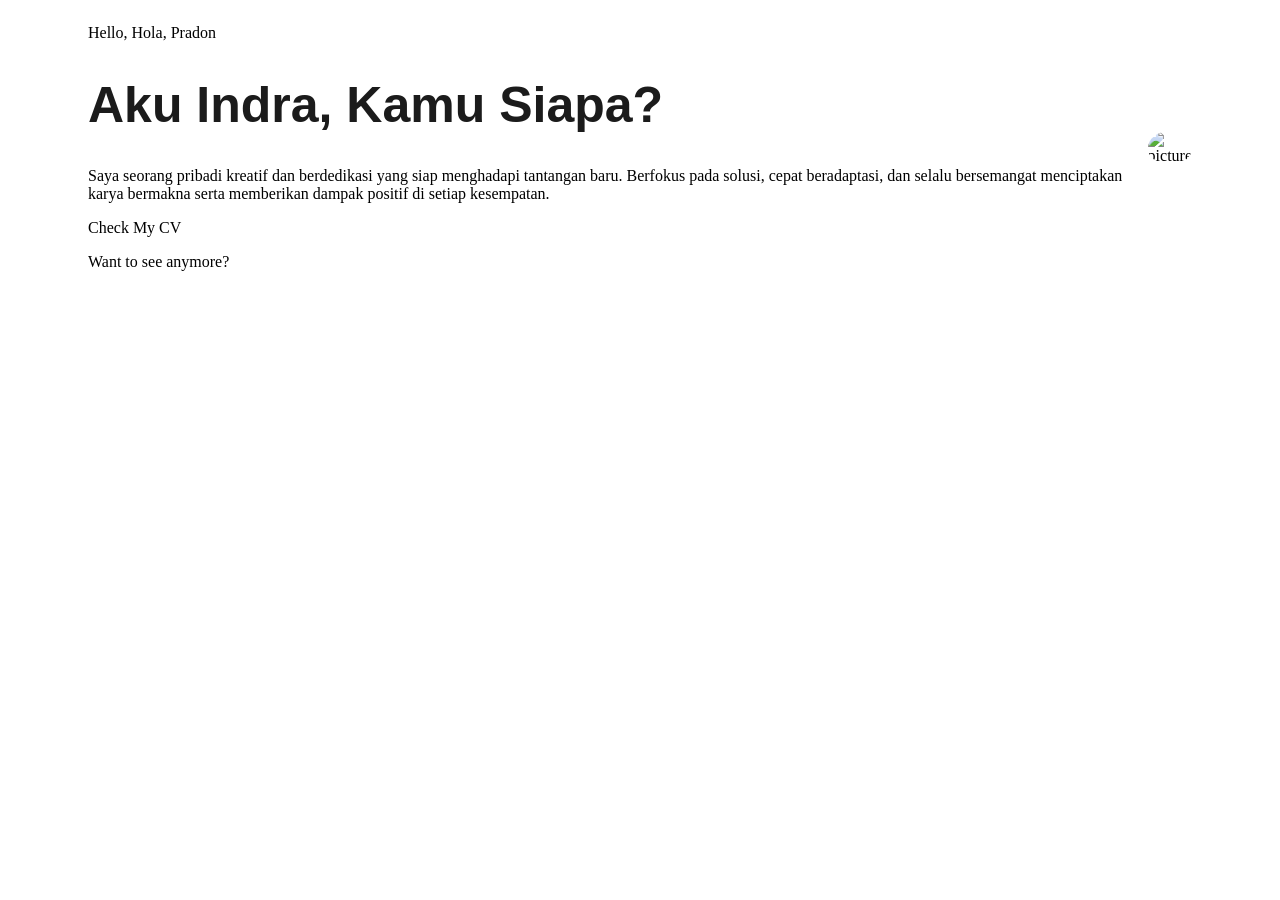
==== index.html @ 71bdcd9d "Rename cv.html to index.html" ====
<!DOCTYPE html>
<html lang="en">
<head>
    <meta charset="UTF-8">
    <meta name="viewport" content="width=device-width, initial-scale=1.0">
    <link rel="stylesheet" href="style.css">
    <title>CV</title>
</head>
<body>
    <div class="containerr">
        <div>
            <p>Hello, Hola, Pradon</p>
            <h1 class="headingBos">Aku Indra, Kamu Siapa?</h1>
            <p>Saya seorang pribadi kreatif dan berdedikasi yang siap menghadapi tantangan baru. Berfokus pada solusi, cepat beradaptasi, dan selalu bersemangat menciptakan karya bermakna serta memberikan dampak positif di setiap kesempatan.</p>
            <div>
                <p>Check My CV</p>
            </div>
            <div>
                <p>Want to see anymore?</p>
            </div>
        </div>
        <div>
            <img src="mypict.png" alt="picture" width="400" height="400">
        </div>
    </div>
</body>
</html>
---- style.css ----
img {
    object-fit: cover;
    border-radius: 100%;
}

.containerr {
    display: flex;
    align-items: center;
    margin-left: 80px;
    margin-right: 80px;
}

.headingBos {
    font-weight: 800;
    font-family: 'Lucida Sans', 'Lucida Sans Regular', 'Lucida Grande', 'Lucida Sans Unicode', Geneva, Verdana, sans-serif;
    color: rgb(27, 27, 27);
    font-size: 50px;
}
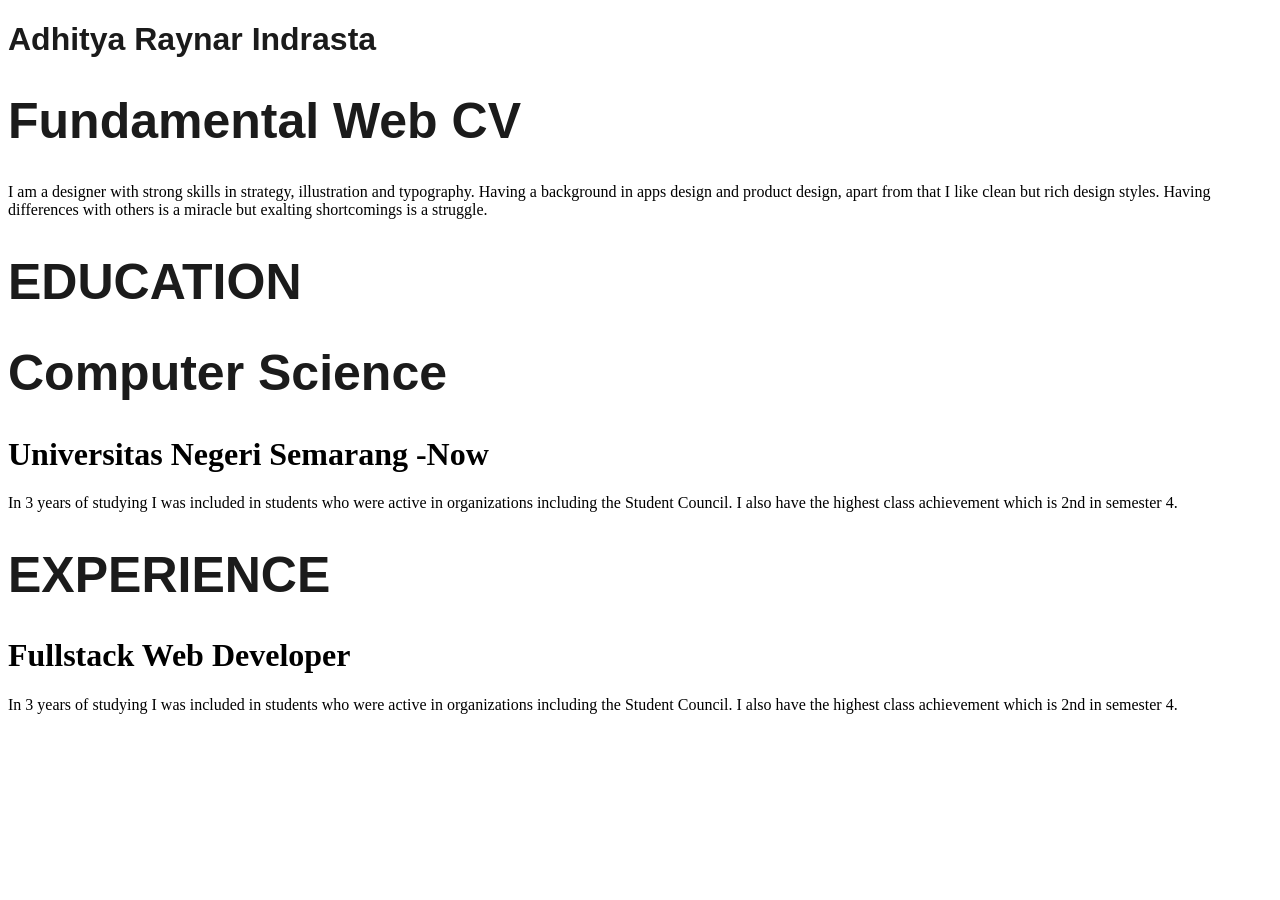
==== commit e92d1235: "update-index-slicing-cv" ====
--- a/index.html
+++ b/index.html
@@ -5,22 +5,30 @@
     <meta name="viewport" content="width=device-width, initial-scale=1.0">
     <link rel="stylesheet" href="style.css">
     <title>CV</title>
+
+    <link rel="preconnect" href="https://fonts.googleapis.com">
+    <link rel="preconnect" href="https://fonts.gstatic.com" crossorigin>
+    <link href="https://fonts.googleapis.com/css2?family=Montserrat:ital,wght@0,100..900;1,100..900&display=swap" rel="stylesheet">
 </head>
 <body>
-    <div class="containerr">
+    <div>
+        <h1 class="headingBos" style="color: #1B1B1B; font-size: 32px;"><span style="font-weight: 700;">Adhitya</span> Raynar Indrasta</h1>
+        <h1 class="headingBos">Fundamental Web CV</h1>
+        <p class="text">I am a designer with strong skills in strategy, illustration and typography. Having a background in apps design and product design, apart from that I like clean but rich design styles. Having differences with others is a miracle but exalting shortcomings is a struggle.</p>
+    </div>
+    
+    <div>
+        <h1 class="headingBos">EDUCATION</h1>
+        <h1 class="headingBos">Computer Science</h1>
+        <h1 class="text subHead">Universitas Negeri Semarang -Now</h1>
+        <p class="text miniSubHead">In 3 years of studying I was included in students who were active in organizations including the Student Council. I also have the highest class achievement which is 2nd in semester 4.</p>
+    </div>
+    
+    <div>
+        <h1 class="headingBos">EXPERIENCE</h1>
         <div>
-            <p>Hello, Hola, Pradon</p>
-            <h1 class="headingBos">Aku Indra, Kamu Siapa?</h1>
-            <p>Saya seorang pribadi kreatif dan berdedikasi yang siap menghadapi tantangan baru. Berfokus pada solusi, cepat beradaptasi, dan selalu bersemangat menciptakan karya bermakna serta memberikan dampak positif di setiap kesempatan.</p>
-            <div>
-                <p>Check My CV</p>
-            </div>
-            <div>
-                <p>Want to see anymore?</p>
-            </div>
-        </div>
-        <div>
-            <img src="mypict.png" alt="picture" width="400" height="400">
+            <h1 class="text subHead">Fullstack Web Developer</h1>
+            <p class="text miniSubHead">In 3 years of studying I was included in students who were active in organizations including the Student Council. I also have the highest class achievement which is 2nd in semester 4.</p>
         </div>
     </div>
 </body>
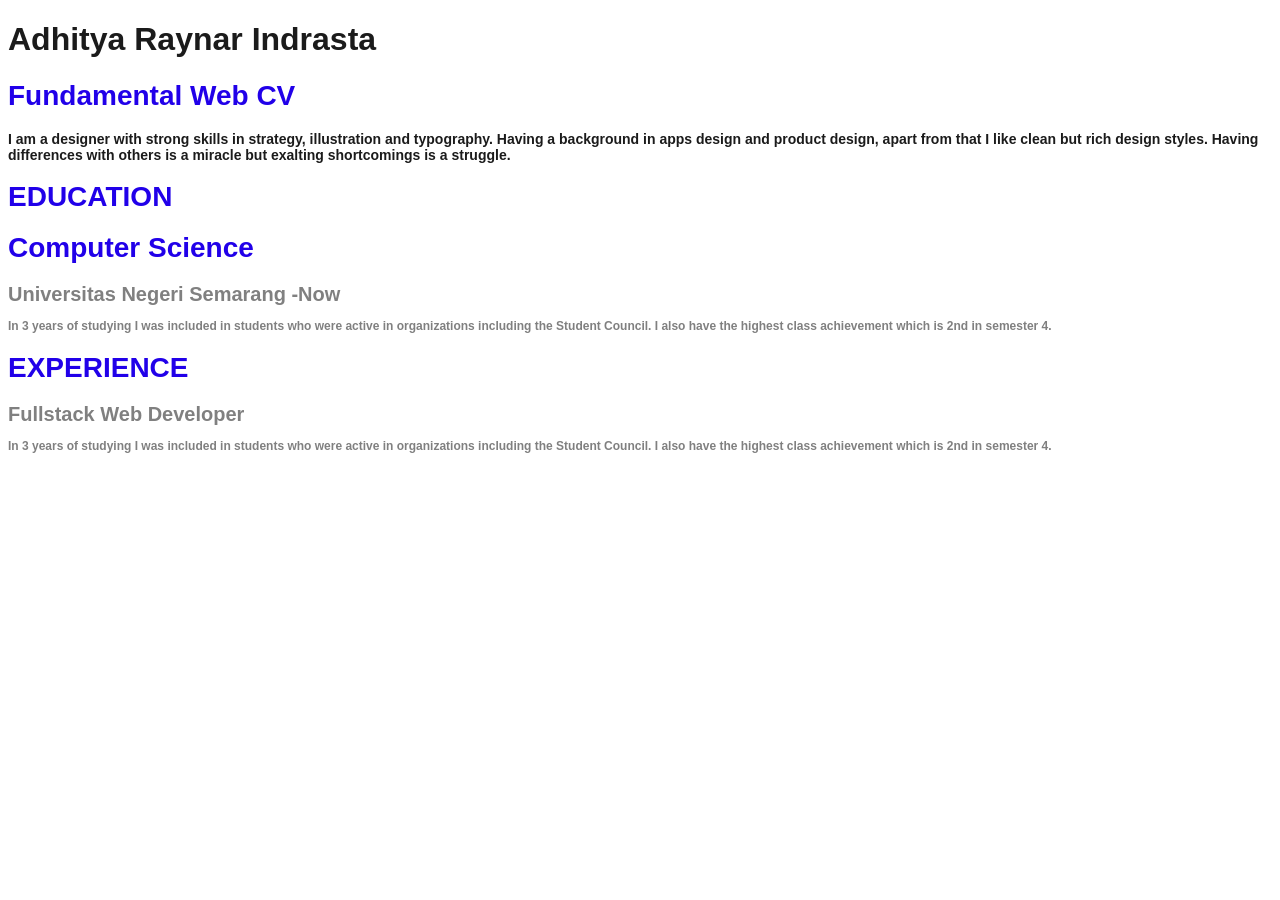
==== commit 7da62bce: "delete-link-gfont.html" ====
--- a/index.html
+++ b/index.html
@@ -5,10 +5,6 @@
     <meta name="viewport" content="width=device-width, initial-scale=1.0">
     <link rel="stylesheet" href="style.css">
     <title>CV</title>
-
-    <link rel="preconnect" href="https://fonts.googleapis.com">
-    <link rel="preconnect" href="https://fonts.gstatic.com" crossorigin>
-    <link href="https://fonts.googleapis.com/css2?family=Montserrat:ital,wght@0,100..900;1,100..900&display=swap" rel="stylesheet">
 </head>
 <body>
     <div>
--- a/style.css
+++ b/style.css
@@ -11,9 +11,26 @@
 }
 
 .headingBos {
-    font-weight: 800;
-    font-family: 'Lucida Sans', 'Lucida Sans Regular', 'Lucida Grande', 'Lucida Sans Unicode', Geneva, Verdana, sans-serif;
-    color: rgb(27, 27, 27);
-    font-size: 50px;
+    font-weight: 600;
+    font-family: 'Montserrat', sans-serif;
+    color: #2100E9;
+    font-size: 28px;
 }
 
+.text {
+    font-family: 'Montserrat', sans-serif;
+    font-size: 14px;
+    font-weight: 600;
+    color: #1b1b1b;
+}
+
+.subHead {
+    color: #808080;
+    font-size: 20px;
+}
+
+.miniSubHead {
+    color: #808080;
+    font-size: 12px;
+}
+
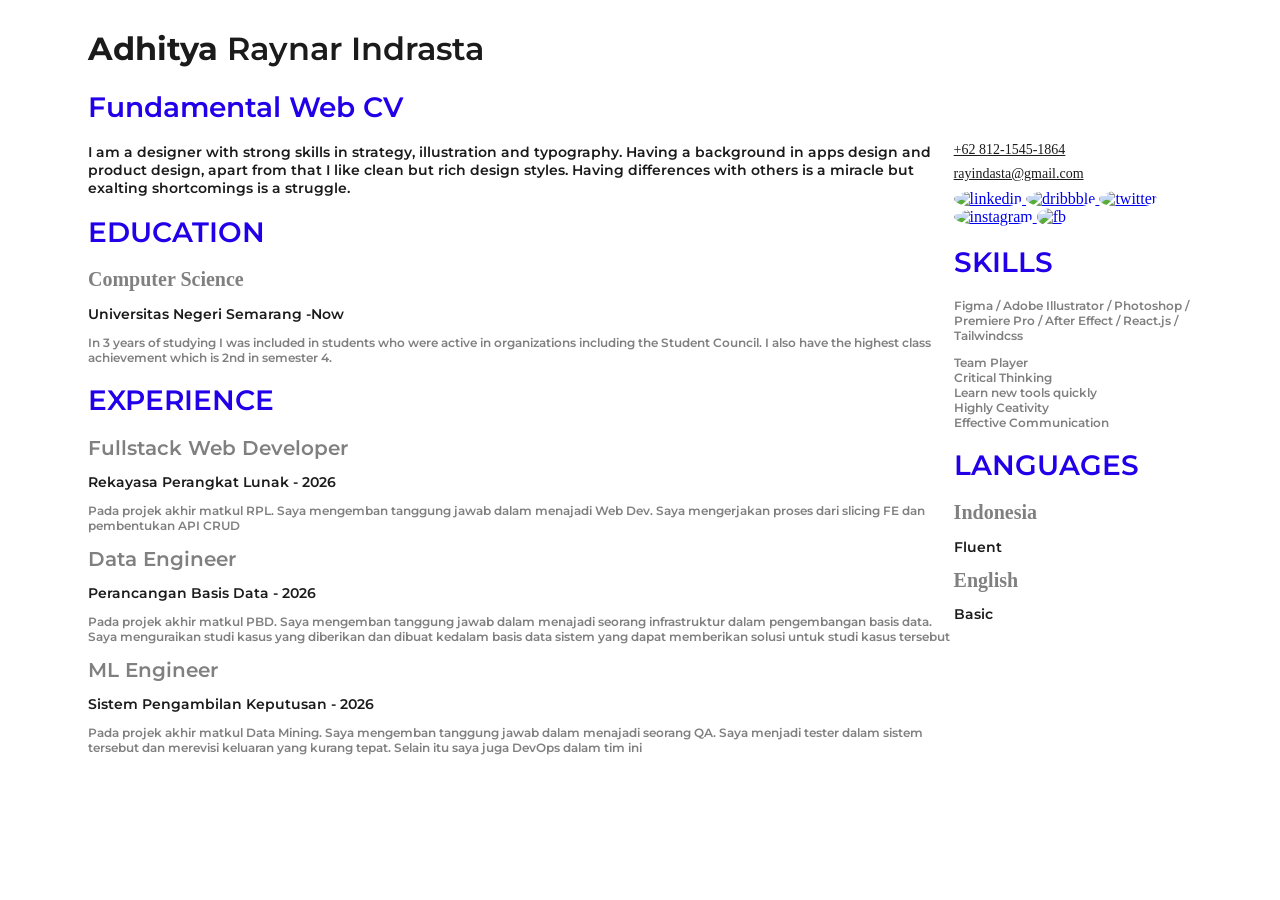
==== commit 483f7349: "update-index-fulling-content" ====
--- a/index.html
+++ b/index.html
@@ -7,24 +7,87 @@
     <title>CV</title>
 </head>
 <body>
-    <div>
-        <h1 class="headingBos" style="color: #1B1B1B; font-size: 32px;"><span style="font-weight: 700;">Adhitya</span> Raynar Indrasta</h1>
-        <h1 class="headingBos">Fundamental Web CV</h1>
-        <p class="text">I am a designer with strong skills in strategy, illustration and typography. Having a background in apps design and product design, apart from that I like clean but rich design styles. Having differences with others is a miracle but exalting shortcomings is a struggle.</p>
-    </div>
+    <div class="containerr">
+        <div>
+            <div>
+                <h1 class="headingBos" style="color: #1B1B1B; font-size: 32px;"><span style="font-weight: 700;">Adhitya</span> Raynar Indrasta</h1>
+                <h1 class="headingBos">Fundamental Web CV</h1>
+                <p class="text">I am a designer with strong skills in strategy, illustration and typography. Having a background in apps design and product design, apart from that I like clean but rich design styles. Having differences with others is a miracle but exalting shortcomings is a struggle.</p>
+            </div>
+            
+            <div>
+                <h1 class="headingBos">EDUCATION</h1>
+                <div>
+                    <h1 class="subHead">Computer Science</h1>
+                    <h1 class="text subHead2">Universitas Negeri Semarang -Now</h1>
+                    <p class="text miniSubHead">In 3 years of studying I was included in students who were active in organizations including the Student Council. I also have the highest class achievement which is 2nd in semester 4.</p>
+                </div>
+            </div>
+            
+            <div>
+                <h1 class="headingBos">EXPERIENCE</h1>
+                <div>
+                    <h1 class="text subHead">Fullstack Web Developer</h1>
+                    <h1 class="text subHead2">Rekayasa Perangkat Lunak - 2026</h1>
+                    <p class="text miniSubHead">Pada projek akhir matkul RPL. Saya mengemban tanggung jawab dalam menajadi Web Dev. Saya mengerjakan proses dari slicing FE dan pembentukan API CRUD</p>
+                </div>
+                <div>
+                    <h1 class="text subHead">Data Engineer</h1>
+                    <h1 class="text subHead2">Perancangan Basis Data - 2026</h1>
+                    <p class="text miniSubHead">Pada projek akhir matkul PBD. Saya mengemban tanggung jawab dalam menajadi seorang infrastruktur dalam pengembangan basis data. Saya menguraikan studi kasus yang diberikan dan dibuat kedalam basis data sistem yang dapat memberikan solusi untuk studi kasus tersebut</p>
+                </div>
+                <div>
+                    <h1 class="text subHead">ML Engineer</h1>
+                    <h1 class="text subHead2">Sistem Pengambilan Keputusan - 2026</h1>
+                    <p class="text miniSubHead">Pada projek akhir matkul Data Mining. Saya mengemban tanggung jawab dalam menajadi seorang QA. Saya menjadi tester dalam sistem tersebut dan merevisi keluaran yang kurang tepat. Selain itu saya juga DevOps dalam tim ini</p>
+                </div>
+            </div>
+        </div>
     
-    <div>
-        <h1 class="headingBos">EDUCATION</h1>
-        <h1 class="headingBos">Computer Science</h1>
-        <h1 class="text subHead">Universitas Negeri Semarang -Now</h1>
-        <p class="text miniSubHead">In 3 years of studying I was included in students who were active in organizations including the Student Council. I also have the highest class achievement which is 2nd in semester 4.</p>
-    </div>
+        <div>
+            <div class="aside-container">
+                <div style="display: flex; flex-direction: column; gap: 8px;">
+                    <a href="#" class="subHead2" style="font-style: normal; font-size: 14px; color: #1B1B1B;">+62 812-1545-1864</a>
+                    <a href="#" class="subHead2" style="font-style: normal; font-size: 14px; color: #1B1B1B;">rayindasta@gmail.com</a>
+                    <div>
+                        <a href="https://www.linkedin.com/in/adhitya-raynar-indrasta/">
+                            <img src="./assets/linkedin.svg" alt="linkedin">
+                        </a>
+                        <a href="https://dribbble.com/Indraa_">
+                            <img src="./assets/dribbble.svg" alt="dribbble">
+                        </a>
+                        <a href="https://twitter.com/ndrawoindra">
+                            <img src="./assets/twitter.svg" alt="twitter">
+                        </a>
+                        <a href="https://www.instagram.com/ui_indraa/">
+                            <img src="./assets/ig.svg" alt="instagram">
+                        </a>
+                        <a href="https://www.instagram.com/ui_indraa/">
+                            <img src="./assets/fb.svg" alt="fb">
+                        </a>
+                    </div>
+                </div>
+                
+                <div>
+                    <h1 class="headingBos">SKILLS</h1>
+                    <div>
+                        <p class="text miniSubHead">Figma / Adobe Illustrator / Photoshop / Premiere Pro / After Effect / React.js / Tailwindcss</p>                    
+                        <p class="text miniSubHead">Team Player <br> Critical Thinking <br> Learn new tools quickly <br> Highly Ceativity <br> Effective Communication</p>
+                    </div>
+                </div>
     
-    <div>
-        <h1 class="headingBos">EXPERIENCE</h1>
-        <div>
-            <h1 class="text subHead">Fullstack Web Developer</h1>
-            <p class="text miniSubHead">In 3 years of studying I was included in students who were active in organizations including the Student Council. I also have the highest class achievement which is 2nd in semester 4.</p>
+                <div>
+                    <h1 class="headingBos">LANGUAGES</h1>
+                    <div>
+                        <h1 class="subHead">Indonesia</h1>
+                        <h1 class="text subHead2">Fluent</h1>
+                    </div>
+                    <div>
+                        <h1 class="subHead">English</h1>
+                        <h1 class="text subHead2">Basic</h1>
+                    </div>
+                </div>
+            </div>
         </div>
     </div>
 </body>
--- a/style.css
+++ b/style.css
@@ -1,3 +1,8 @@
+@font-face {
+    font-family: 'Montserrat';
+    src: url('./fonts/Montserrat.ttf') format('truetype');
+}
+
 img {
     object-fit: cover;
     border-radius: 100%;
